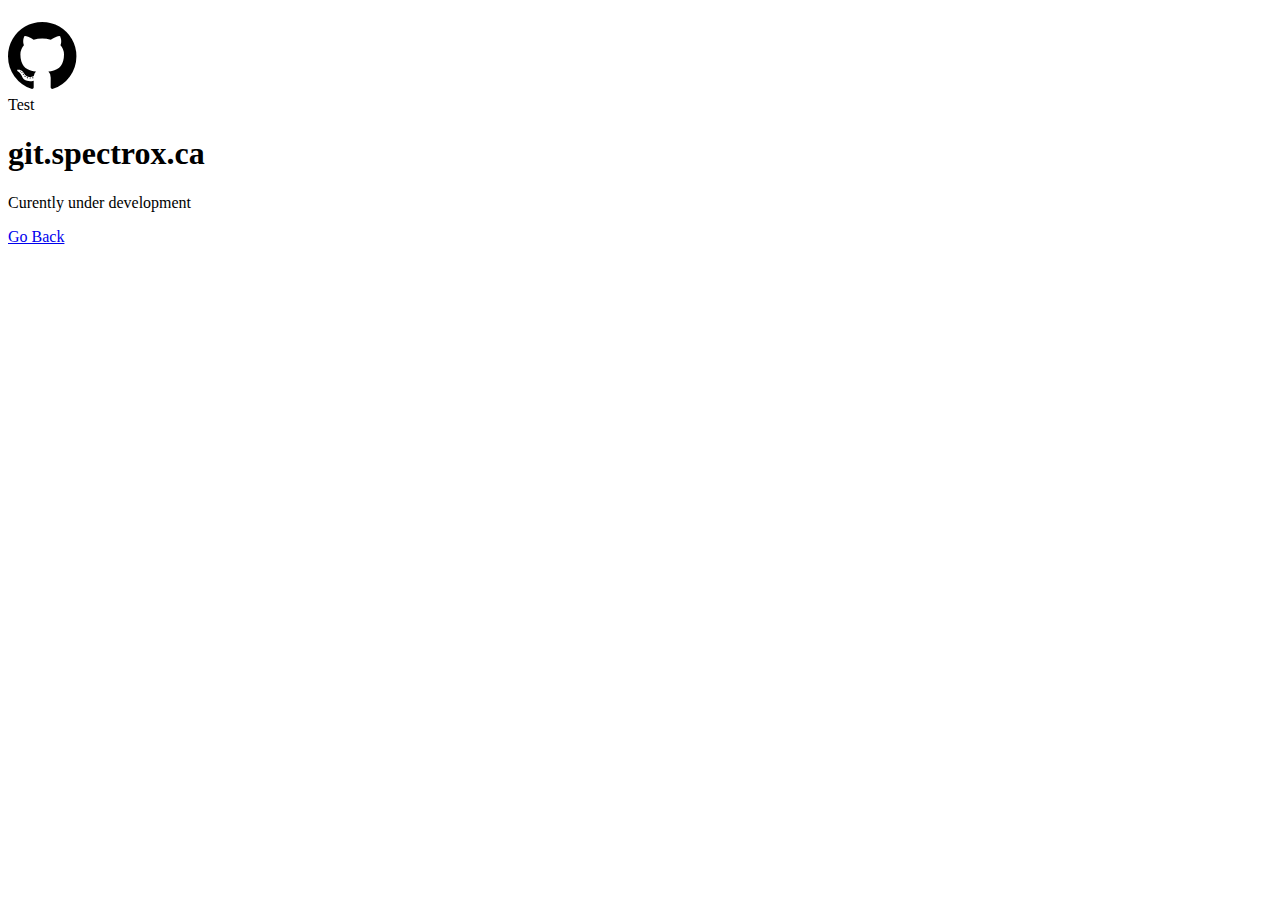
==== index.html @ f610087b "Update index.html" ====
<!DOCTYPE html>
<head>
     <meta charset="utf-8" />
     <meta name="viewport" content="width=device-width, initial-scale=1, shrink-to-fit=no" />
     <meta name="description" content="github.io" />
     <meta name="author" content="Julien Westman" />

     <!-- Title -->
     <title>Spectrox Github</title>
     <link rel="stylesheet" href="https://cdnjs.cloudflare.com/ajax/libs/font-awesome/4.7.0/css/font-awesome.css" />
     <link rel="stylesheet" href="https://stackpath.bootstrapcdn.com/bootstrap/4.1.1/css/bootstrap.min.css" integrity="sha384-WskhaSGFgHYWDcbwN70/dfYBj47jz9qbsMId/iRN3ewGhXQFZCSftd1LZCfmhktB" crossorigin="anonymous" />
</head>

<body class="bg-dark text-white py-5">
     <div class="container py-5">
          <div class="row">
               <div class="col-md-2 text-center">
                    <p><i class="fa fa-github fa-5x" aria-hidden="true"></i><br/>Test</p>
               </div>
               <div class="col-md-10">
                    <h1>git.spectrox.ca</h1>
                    <p>Curently under development</p>
                    <a class="btn btn-danger" href="javascript:history.back()">Go Back</a>
               </div>
          </div>
     </div>
</body>
</html>
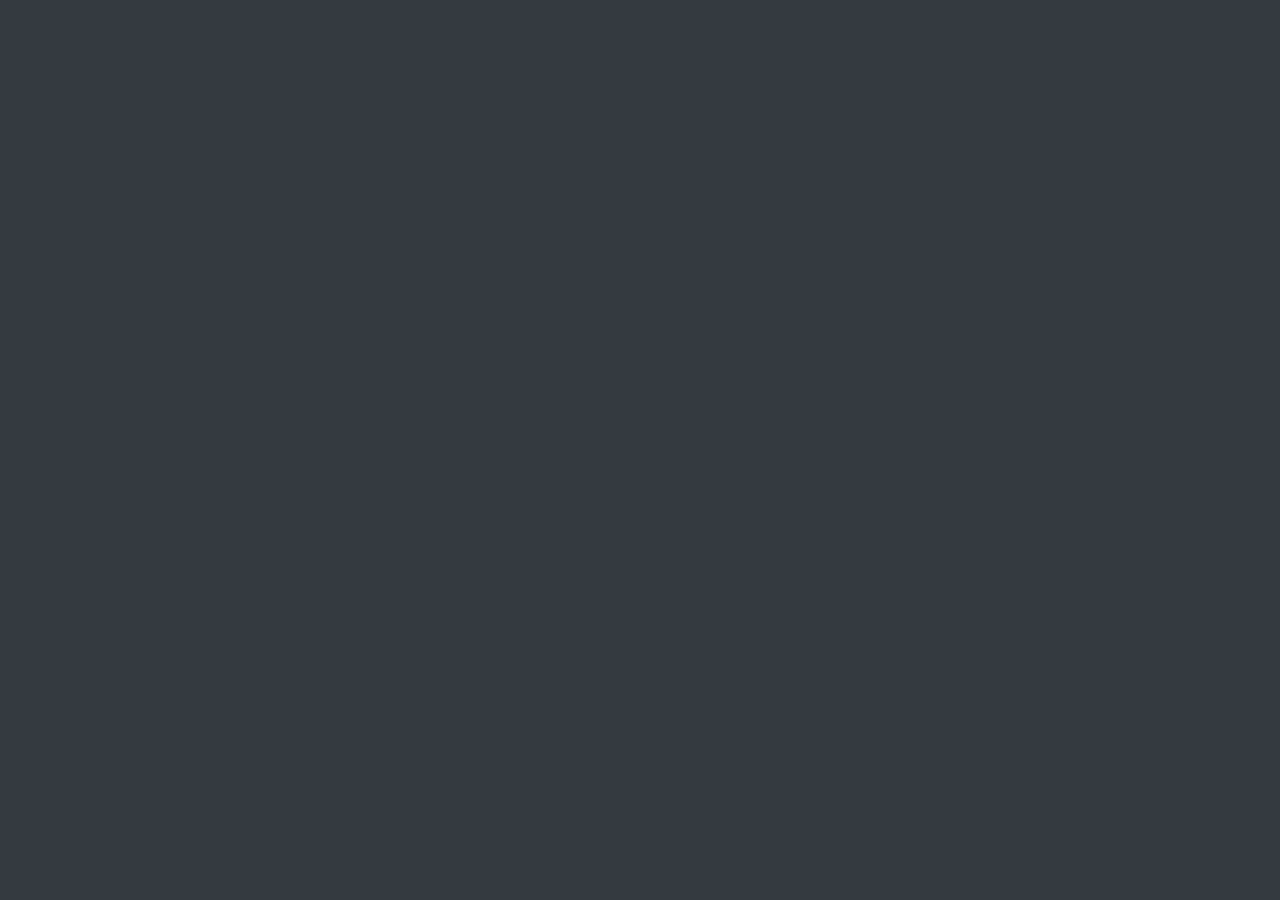
==== commit b579f5a1: "0.25" ====
--- a/index.html
+++ b/index.html
@@ -4,25 +4,15 @@
      <meta name="viewport" content="width=device-width, initial-scale=1, shrink-to-fit=no" />
      <meta name="description" content="github.io" />
      <meta name="author" content="Julien Westman" />
-
      <!-- Title -->
-     <title>Spectrox Github</title>
+     <title>git.spectrox.ca</title>
      <link rel="stylesheet" href="https://cdnjs.cloudflare.com/ajax/libs/font-awesome/4.7.0/css/font-awesome.css" />
-     <link rel="stylesheet" href="https://stackpath.bootstrapcdn.com/bootstrap/4.1.1/css/bootstrap.min.css" integrity="sha384-WskhaSGFgHYWDcbwN70/dfYBj47jz9qbsMId/iRN3ewGhXQFZCSftd1LZCfmhktB" crossorigin="anonymous" />
+     <link rel="stylesheet" href="https://stackpath.bootstrapcdn.com/bootstrap/4.1.1/css/bootstrap.min.css" />
+     <link rel="stylesheet" href="assets/css/styles.css" />
+     <script type="text/javascript" src="assets/js/include.js"></script>
 </head>
-
-<body class="bg-dark text-white py-5">
-     <div class="container py-5">
-          <div class="row">
-               <div class="col-md-2 text-center">
-                    <p><i class="fa fa-github fa-5x" aria-hidden="true"></i><br/>Test</p>
-               </div>
-               <div class="col-md-10">
-                    <h1>git.spectrox.ca</h1>
-                    <p>Curently under development</p>
-                    <a class="btn btn-danger" href="javascript:history.back()">Go Back</a>
-               </div>
-          </div>
-     </div>
-</body>
+     <div include="assets/elements/body.html"></div>
 </html>
+<script>
+     includeHTML();
+</script>--- a/assets/css/styles.css
+++ b/assets/css/styles.css
@@ -0,0 +1,3 @@
+body{
+    background-color: #343a40;
+}